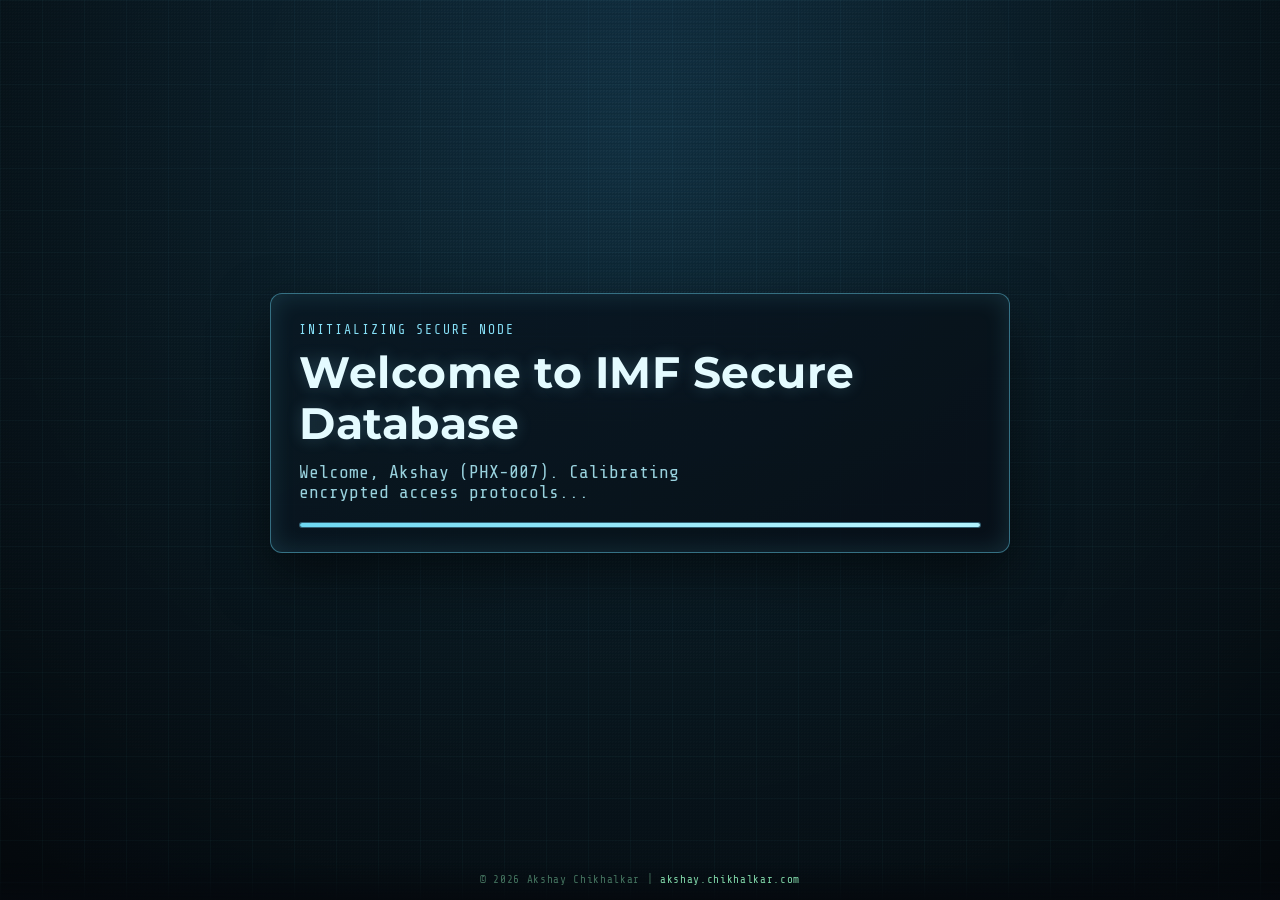
==== index.html @ 490d4172 "feat: add password hint feature and enhance authentication feedback with dynamic messages" ====
<!DOCTYPE html>
<html lang="en">
  <head>
    <meta charset="UTF-8" />
    <meta name="viewport" content="width=device-width, initial-scale=1.0" />
    <title>IMF | Birthday Mission Briefing</title>
    <link rel="preconnect" href="https://fonts.googleapis.com" />
    <link rel="preconnect" href="https://fonts.gstatic.com" crossorigin />
    <link
      href="https://fonts.googleapis.com/css2?family=Great+Vibes&family=Montserrat:wght@400;600;700&family=Share+Tech+Mono&family=Special+Elite&display=swap"
      rel="stylesheet"
    />
    <link rel="stylesheet" href="./styles.css" />
    <link rel="preload" href="./assets/startup.mp3" as="audio" type="audio/mpeg" />
  </head>
  <body>
    <div class="scanlines" aria-hidden="true"></div>
    <div class="noise" aria-hidden="true"></div>
    <canvas id="smokeCanvas" aria-hidden="true"></canvas>
    <!-- Startup bed: autoplay + preload. All mix levels (AUDIO in script.js), not here. Serve over http(s), not file://. -->
    <audio
      id="startupAudio"
      class="startup-audio"
      src="./assets/startup.mp3"
      preload="auto"
      loop
      playsinline
    ></audio>

    <section class="welcome-screen" id="welcomeScreen" aria-live="polite">
      <div class="welcome-card">
        <p class="welcome-kicker">INITIALIZING SECURE NODE</p>
        <h1 class="welcome-title">Welcome to IMF Secure Database</h1>
        <p class="welcome-subtitle" id="welcomeSubtitle">Calibrating encrypted access protocols...</p>
        <div class="welcome-progress" aria-hidden="true">
          <span></span>
        </div>
      </div>
    </section>

    <section class="auth-screen hidden" id="authScreen">
      <div class="auth-card">
        <p class="auth-tag">IMF IDENTITY VERIFICATION // CODE <span id="authAgentCode">--</span></p>
        <h2>Secure Access Required</h2>
        <label for="authAgentInput">Agent Name</label>
        <input id="authAgentInput" type="text" readonly />
        <label for="authPasswordInput">Access Password</label>
        <input id="authPasswordInput" type="password" placeholder="Enter password" />
        <p class="auth-hint" id="authPasswordHint">Hint: it starts with "iam" + your age</p>
        <button id="authBtn">AUTHENTICATE</button>
        <div class="auth-progress" id="authProgress">
          <span id="authProgressFill"></span>
        </div>
        <p class="auth-status" id="authStatus">AWAITING CREDENTIALS...</p>
      </div>
    </section>
    <section class="profile-screen hidden" id="profileScreen">
      <div class="profile-card" id="profileCard">
        <div class="profile-header">
          <p class="profile-tag">AUTHENTICATED AGENT PROFILE</p>
          <p class="profile-classified">CLASSIFIED DOSSIER // LEVEL <span id="profileClassifiedLevel">OMEGA-7</span></p>
        </div>
        <div class="profile-main">
          <img id="profilePhoto" alt="Agent profile photo" />
          <div class="profile-grid" id="profileGrid"></div>
        </div>
        <button id="profileContinueBtn">PROCEED TO MISSION BRIEFING</button>
      </div>
    </section>

    <main class="app pre-auth">
      <section class="terminal" id="terminal">
        <header class="terminal-header">
          <span class="dot red"></span>
          <span class="dot amber"></span>
          <span class="dot green"></span>
          <h1>IMF COMMUNICATION TERMINAL</h1>
        </header>

        <div class="terminal-body" id="terminalBody">
          <p class="meta">
            ENCRYPTION: OMEGA-7 | CLASSIFICATION:
            <span class="classified">TOP SECRET // EYES ONLY</span> | PRIORITY: MAXIMUM
          </p>
          <p class="meta">RECIPIENT: AGENT <span id="agentName">--</span></p>
          <p class="meta">STATUS: SECURE LINK ESTABLISHED // CODE <span id="terminalAgentCode">--</span></p>
          <hr />

          <pre id="missionText" class="mission-text"></pre>

          <div class="controls">
            <label for="nameInput">Recipient Name</label>
            <input id="nameInput" type="text" placeholder="Enter name" maxlength="20" readonly />
            <label for="ageInput">New Age</label>
            <input id="ageInput" type="text" placeholder="27" inputmode="numeric" readonly />
            <button id="replayBtn">ACCEPT MISSION</button>
          </div>

          <div class="status-row">
            <p class="countdown hidden" id="countdown"></p>
            <p class="final hidden" id="finalText">THIS MESSAGE HAS SELF-DESTRUCTED</p>
          </div>
        </div>
      </section>
    </main>
    <section class="celebration" id="celebrationScreen">
      <canvas id="confettiCanvas" aria-hidden="true"></canvas>
      <div class="celebration-card">
        <p class="celebration-tag">MISSION ACCEPTED</p>
        <h2 id="celebrationTitle">Happy Birthday!</h2>
        <p id="celebrationSubtext">Wishing you an incredible year ahead.</p>
      </div>
    </section>

    <footer class="site-footer">
      <p>
        © 2026 Akshay Chikhalkar | <a href="https://akshay.chikhalkar.com" target="_blank" rel="noopener noreferrer">akshay.chikhalkar.com</a>
      </p>
    </footer>

    <script src="./script.js"></script>
  </body>
</html>
---- styles.css ----
:root {
  --bg: #080a0e;
  --panel: rgba(9, 15, 22, 0.9);
  --panel-border: #2f3f52;
  --text: #b8ffd2;
  --text-dim: #7fd5a7;
  --warn: #ff7f50;
  --danger: #ff3c3c;
  --glow: 0 0 14px rgba(57, 255, 20, 0.24);
  --footer-space: 54px;
}

* {
  box-sizing: border-box;
}

html,
body {
  margin: 0;
  width: 100%;
  min-height: 100%;
  min-height: 100dvh;
  font-family: "Share Tech Mono", monospace;
  background: radial-gradient(circle at top, #111e2f 0, var(--bg) 58%);
  color: var(--text);
  overflow: hidden;
}

button {
  font-family: "Share Tech Mono", monospace;
  font-size: 16px;
  letter-spacing: 0.2px;
}

.app {
  min-height: 100vh;
  display: grid;
  place-items: center;
  padding: 24px 24px calc(24px + var(--footer-space));
  position: relative;
  z-index: 2;
  transition: opacity 1.45s ease-in-out, transform 1.45s ease-in-out;
}

.app.pre-auth {
  opacity: 0;
  pointer-events: none;
}

.app.fade-out {
  opacity: 0;
  transform: scale(0.98);
}

.welcome-screen {
  position: fixed;
  inset: 0;
  z-index: 8;
  display: grid;
  place-items: center;
  padding: 24px 24px calc(24px + var(--footer-space));
  background: radial-gradient(circle at 50% 16%, rgba(19, 72, 93, 0.48), rgba(4, 8, 12, 0.97));
  transform: scale(1);
  filter: blur(0);
  transition:
    opacity 1.35s ease-in-out,
    transform 1.35s ease-in-out,
    filter 1.35s ease-in-out,
    visibility 1.35s linear;
}

.welcome-screen::before {
  content: "";
  position: absolute;
  inset: 0;
  background:
    linear-gradient(rgba(105, 232, 255, 0.08) 1px, transparent 1px),
    linear-gradient(90deg, rgba(105, 232, 255, 0.08) 1px, transparent 1px);
  background-size: 42px 42px;
  opacity: 0.36;
  animation: welcomeGridDrift 8s linear infinite;
  pointer-events: none;
}

.welcome-screen.hidden {
  opacity: 0;
  visibility: hidden;
  pointer-events: none;
  transform: scale(1.008);
  filter: blur(1.2px);
}

.welcome-card {
  width: min(740px, 100%);
  border: 1px solid rgba(110, 223, 255, 0.45);
  border-radius: 12px;
  padding: 28px 28px 24px;
  background: linear-gradient(150deg, rgba(10, 25, 36, 0.9), rgba(8, 16, 24, 0.92));
  box-shadow: 0 22px 54px rgba(0, 0, 0, 0.5), inset 0 0 24px rgba(107, 229, 255, 0.14);
  position: relative;
  overflow: hidden;
}

.welcome-card::before {
  content: "";
  position: absolute;
  inset: 0;
  background: linear-gradient(118deg, transparent 34%, rgba(137, 238, 255, 0.3) 50%, transparent 66%);
  transform: translateX(-145%);
  animation: welcomeSweep 2.8s linear infinite;
  pointer-events: none;
}

.welcome-kicker {
  margin: 0 0 10px;
  color: #86dff6;
  font-size: 13px;
  letter-spacing: 2px;
  text-transform: uppercase;
  opacity: 0;
  animation: welcomeRise 0.55s ease-out forwards;
}

.welcome-title {
  margin: 0;
  color: #e4fbff;
  font-family: "Montserrat", sans-serif;
  font-size: clamp(26px, 3.6vw, 44px);
  line-height: 1.15;
  letter-spacing: 0.5px;
  text-shadow: 0 0 16px rgba(141, 228, 255, 0.22);
  opacity: 0;
  animation: welcomeRise 0.7s cubic-bezier(0.22, 0.84, 0.33, 1) forwards 0.16s;
}

.welcome-subtitle {
  margin: 14px 0 20px;
  color: #99d2de;
  font-size: clamp(14px, 2vw, 18px);
  max-width: 42ch;
  opacity: 0;
  animation: welcomeRise 0.7s ease-out forwards 0.32s;
}

.welcome-progress {
  height: 6px;
  border-radius: 999px;
  border: 1px solid rgba(103, 197, 226, 0.44);
  background: rgba(8, 17, 26, 0.94);
  overflow: hidden;
}

.welcome-progress span {
  display: block;
  height: 100%;
  width: 100%;
  transform-origin: left center;
  transform: scaleX(0);
  background: linear-gradient(90deg, #6ed8f2, #b8f5ff, #6ed8f2);
  background-size: 180% 100%;
  animation:
    welcomeLoading 4.2s cubic-bezier(0.16, 0.8, 0.24, 1) forwards,
    welcomeShimmer 1.1s linear infinite;
}

.auth-screen {
  position: fixed;
  inset: 0;
  z-index: 7;
  display: grid;
  place-items: center;
  padding: 24px 24px calc(24px + var(--footer-space));
  background: radial-gradient(circle at 50% 18%, rgba(25, 46, 71, 0.68), rgba(5, 9, 14, 0.95));
  transform: scale(1);
  filter: blur(0);
  transition:
    opacity 1.25s ease-in-out,
    transform 1.25s ease-in-out,
    filter 1.25s ease-in-out,
    visibility 1.25s linear;
}

.auth-screen::before {
  content: "";
  position: absolute;
  inset: 0;
  background:
    linear-gradient(rgba(96, 241, 179, 0.06) 1px, transparent 1px),
    linear-gradient(90deg, rgba(96, 241, 179, 0.06) 1px, transparent 1px);
  background-size: 36px 36px;
  opacity: 0.45;
  animation: authGridPulse 4.2s ease-in-out infinite;
  pointer-events: none;
}

.auth-screen.hidden {
  opacity: 0;
  visibility: hidden;
  pointer-events: none;
  transform: scale(1.008);
  filter: blur(1.2px);
}

/* Hidden from layout but not display:none — some browsers are stricter about autoplay for display:none media. */
.startup-audio {
  position: absolute;
  width: 1px;
  height: 1px;
  padding: 0;
  margin: -1px;
  overflow: hidden;
  clip: rect(0, 0, 0, 0);
  border: 0;
  opacity: 0;
  pointer-events: none;
}

.profile-screen {
  position: fixed;
  inset: 0;
  z-index: 7;
  display: grid;
  place-items: center;
  padding: 24px 24px calc(24px + var(--footer-space));
  overflow-y: auto;
  background: radial-gradient(circle at 50% 12%, rgba(29, 67, 85, 0.52), rgba(6, 10, 15, 0.95));
  transform: scale(1);
  filter: blur(0);
  transition:
    opacity 1.25s ease-in-out,
    transform 1.25s ease-in-out,
    filter 1.25s ease-in-out,
    visibility 1.25s linear;
}

.profile-screen::before {
  content: "";
  position: absolute;
  inset: 0;
  background:
    linear-gradient(rgba(113, 221, 183, 0.055) 1px, transparent 1px),
    linear-gradient(90deg, rgba(113, 221, 183, 0.055) 1px, transparent 1px);
  background-size: 40px 40px;
  opacity: 0.34;
  pointer-events: none;
}

.profile-screen.hidden {
  opacity: 0;
  visibility: hidden;
  pointer-events: none;
  transform: scale(1.008);
  filter: blur(1.2px);
}

.profile-card {
  width: min(860px, 100%);
  padding: 24px;
  border-radius: 12px;
  border: 1px solid #304256;
  background: rgba(7, 13, 20, 0.93);
  box-shadow: 0 18px 50px rgba(0, 0, 0, 0.5), inset 0 0 30px rgba(120, 228, 197, 0.08);
  position: relative;
  overflow: hidden;
}

.profile-card::after {
  content: "";
  position: absolute;
  inset: 0;
  background: linear-gradient(115deg, transparent 38%, rgba(132, 239, 206, 0.22) 50%, transparent 62%);
  transform: translateX(-140%);
  pointer-events: none;
  opacity: 0;
}

.profile-card.booting::after {
  animation: profileBootSweep 3.6s ease-out 1 forwards;
}

.profile-header {
  display: flex;
  justify-content: space-between;
  gap: 12px;
  align-items: center;
  margin-bottom: 14px;
  border-bottom: 1px dashed #345062;
  padding-bottom: 10px;
}

.profile-tag {
  margin: 0;
  color: #ffd27a;
  letter-spacing: 2px;
}

.profile-classified {
  margin: 0;
  color: #ffbf7f;
  font-size: 13px;
  letter-spacing: 1px;
  text-align: right;
}

.profile-classified span {
  color: #ffe6c6;
}

.profile-main {
  display: grid;
  grid-template-columns: minmax(170px, 230px) 1fr;
  gap: 18px;
  align-items: start;
}

#profilePhoto {
  width: 100%;
  aspect-ratio: 3 / 4;
  object-fit: cover;
  border-radius: 10px;
  border: 1px solid #35506a;
}

.profile-grid {
  display: grid;
  grid-template-columns: repeat(2, minmax(180px, 1fr));
  gap: 0 16px;
}

.profile-grid p {
  margin: 0;
  padding: 10px 0;
  border-bottom: 1px solid rgba(76, 110, 136, 0.45);
  display: grid;
  gap: 3px;
}

.profile-grid span {
  color: #8cb8a3;
  font-size: 13px;
  text-transform: uppercase;
  letter-spacing: 0.8px;
}

.profile-grid strong {
  color: #e2fff0;
  font-size: 15px;
  font-family: "Montserrat", sans-serif;
  line-height: 1.2;
  font-weight: 600;
  transition: font-size 0.25s ease, font-weight 0.25s ease, line-height 0.25s ease;
}

.profile-grid strong.value-length-md {
  font-size: 14px;
  font-weight: 560;
}

.profile-grid strong.value-length-lg {
  font-size: 13px;
  font-weight: 540;
  line-height: 1.3;
}

.profile-grid strong.value-length-xl {
  font-size: 12px;
  font-weight: 520;
  line-height: 1.35;
}

.profile-grid p.field-agent-code strong.field-agent-code-value {
  color: #ff8d72;
  text-shadow: 0 0 10px rgba(255, 120, 83, 0.18);
  letter-spacing: 0.6px;
}

.profile-grid p:nth-last-child(-n + 2) {
  border-bottom: none;
}

#profileContinueBtn {
  margin-top: 24px;
  width: 100%;
  padding: 12px;
  border: 1px solid #3a5167;
  border-radius: 8px;
  background: #112131;
  color: #b9f0d4;
  font-family: inherit;
  cursor: pointer;
  position: relative;
  overflow: hidden;
  box-shadow: 0 0 0 rgba(114, 238, 191, 0.25);
  animation: missionBtnPulse 2.8s ease-in-out infinite;
}

#profileContinueBtn::after {
  content: "";
  position: absolute;
  inset: 0;
  background: linear-gradient(115deg, transparent 36%, rgba(155, 245, 216, 0.42) 50%, transparent 64%);
  transform: translateX(-135%);
  animation: missionBtnSweep 2.4s linear infinite;
  pointer-events: none;
}

.auth-card {
  width: min(500px, 100%);
  padding: 24px;
  border: 1px solid #2f3f52;
  border-radius: 12px;
  background: rgba(10, 17, 25, 0.92);
  box-shadow: 0 18px 50px rgba(0, 0, 0, 0.45), inset 0 0 36px rgba(112, 243, 180, 0.08);
  display: grid;
  gap: 10px;
  position: relative;
  overflow: hidden;
}

.auth-card::before {
  content: "";
  position: absolute;
  inset: -1px;
  background: linear-gradient(120deg, transparent 8%, rgba(136, 241, 202, 0.5) 40%, transparent 72%);
  transform: translateX(-130%);
  animation: authSweep 3.2s linear infinite;
  pointer-events: none;
}

.auth-card::after {
  content: "";
  position: absolute;
  inset: 0;
  border: 1px solid rgba(109, 227, 183, 0.22);
  border-radius: 12px;
  animation: authBorderPulse 2.4s ease-in-out infinite;
  pointer-events: none;
}

.auth-tag {
  margin: 0;
  color: #ffd27a;
  letter-spacing: 1.8px;
  font-size: 13px;
}

#authAgentCode,
#terminalAgentCode {
  color: #ff9f43;
  text-shadow: 0 0 8px rgba(255, 159, 67, 0.25);
}

.auth-hint {
  margin: 2px 0 0;
  color: #ffc98a;
  font-size: 12px;
  letter-spacing: 0.2px;
}

.auth-card h2 {
  margin: 0 0 8px;
  font-family: "Montserrat", sans-serif;
  font-weight: 600;
  color: #dff8e9;
}

.auth-card label {
  color: #b7d7c7;
  font-size: 14px;
}

.auth-card input,
.auth-card button {
  padding: 10px 12px;
  border: 1px solid #33485d;
  background: #101a26;
  color: var(--text);
  border-radius: 6px;
  font-family: inherit;
  font-size: 16px;
}

.auth-card input[readonly] {
  opacity: 0.85;
}

.auth-card button {
  margin-top: 16px;
  cursor: pointer;
}

#authBtn {
  position: relative;
  overflow: hidden;
  box-shadow: 0 0 0 rgba(114, 238, 191, 0.25);
  animation: missionBtnPulse 2.8s ease-in-out infinite;
}

#authBtn::after {
  content: "";
  position: absolute;
  inset: 0;
  background: linear-gradient(115deg, transparent 36%, rgba(155, 245, 216, 0.42) 50%, transparent 64%);
  transform: translateX(-135%);
  animation: missionBtnSweep 2.4s linear infinite;
  pointer-events: none;
}

.auth-progress {
  height: 7px;
  border-radius: 999px;
  background: #0d131d;
  border: 1px solid #253445;
  overflow: hidden;
  margin-top: 2px;
  opacity: 0;
  transform: scaleY(0.5);
  transition: opacity 0.25s ease, transform 0.25s ease;
}

.auth-progress.visible {
  opacity: 1;
  transform: scaleY(1);
}

#authProgressFill {
  display: block;
  width: 0%;
  height: 100%;
  background: linear-gradient(90deg, #5cd7a1, #9ff2cf);
  transition: width 0.24s linear;
}

.auth-status {
  margin: 2px 0 0;
  color: #9fd8b9;
  min-height: 22px;
  transition: color 0.2s ease;
}

.auth-status.error {
  color: var(--warn);
}

.auth-status.loading {
  color: #9fe4ff;
}

@keyframes authSweep {
  0% {
    transform: translateX(-130%);
  }
  100% {
    transform: translateX(130%);
  }
}

@keyframes welcomeGridDrift {
  0% {
    transform: translateY(0);
  }
  100% {
    transform: translateY(42px);
  }
}

@keyframes welcomeSweep {
  0% {
    transform: translateX(-145%);
  }
  100% {
    transform: translateX(145%);
  }
}

@keyframes welcomeRise {
  from {
    opacity: 0;
    transform: translateY(10px);
    filter: blur(4px);
  }
  to {
    opacity: 1;
    transform: translateY(0);
    filter: blur(0);
  }
}

@keyframes welcomeLoading {
  to {
    transform: scaleX(1);
  }
}

@keyframes welcomeShimmer {
  0% {
    background-position: 160% 0;
  }
  100% {
    background-position: -60% 0;
  }
}

@keyframes authBorderPulse {
  0%,
  100% {
    box-shadow: inset 0 0 0 rgba(101, 234, 184, 0.2);
    opacity: 0.55;
  }
  50% {
    box-shadow: inset 0 0 24px rgba(101, 234, 184, 0.22);
    opacity: 0.95;
  }
}

@keyframes authGridPulse {
  0%,
  100% {
    opacity: 0.32;
  }
  50% {
    opacity: 0.55;
  }
}

@keyframes profileBootSweep {
  0% {
    transform: translateX(-140%);
    opacity: 0.9;
  }
  100% {
    transform: translateX(140%);
    opacity: 0;
  }
}

@keyframes missionBtnSweep {
  0% {
    transform: translateX(-135%);
  }
  100% {
    transform: translateX(135%);
  }
}

@keyframes missionBtnPulse {
  0%,
  100% {
    box-shadow: 0 0 0 rgba(114, 238, 191, 0.2), 0 0 10px rgba(114, 238, 191, 0.08);
  }
  50% {
    box-shadow: 0 0 0 rgba(114, 238, 191, 0.38), 0 0 20px rgba(114, 238, 191, 0.18);
  }
}

.terminal {
  width: min(980px, 100%);
  height: calc(100dvh - 48px - var(--footer-space));
  border: 1px solid var(--panel-border);
  background: var(--panel);
  box-shadow: 0 24px 70px rgba(0, 0, 0, 0.65), inset 0 0 40px rgba(0, 255, 153, 0.06);
  border-radius: 12px;
  overflow: hidden;
  position: relative;
  display: flex;
  flex-direction: column;
}

.terminal.smokeout {
  opacity: 0.15;
  filter: blur(1.2px) brightness(0.78);
  transition: opacity 1.2s ease, filter 1.2s ease;
}

.terminal-header {
  display: flex;
  align-items: center;
  gap: 10px;
  padding: 14px 16px;
  border-bottom: 1px solid #273342;
  background: linear-gradient(180deg, #111923, #0b121b);
}

.terminal-header h1 {
  font-size: clamp(14px, 2.2vw, 20px);
  margin: 0 0 0 8px;
  font-weight: 400;
  letter-spacing: 1px;
  color: #d8efe0;
}

.dot {
  width: 10px;
  height: 10px;
  border-radius: 50%;
  display: inline-block;
}

.red {
  background: #ff5757;
}

.amber {
  background: #ffc657;
}

.green {
  background: #50ff83;
}

.terminal-body {
  padding: clamp(16px, 3vw, 28px);
  overflow: hidden;
  flex: 1;
  display: flex;
  flex-direction: column;
}

.meta {
  margin: 0 0 8px;
  color: var(--text-dim);
  letter-spacing: 0.8px;
}

.classified {
  color: #ffc96b;
  text-shadow: 0 0 10px rgba(255, 201, 107, 0.35);
}

hr {
  border: none;
  border-top: 1px solid #2f3f52;
  margin: 18px 0;
}

.mission-text {
  min-height: 0;
  max-height: none;
  flex: 1;
  overflow-y: auto;
  margin: 0;
  font-size: clamp(15px, 2.2vw, 20px);
  line-height: 1.5;
  white-space: pre-wrap;
  text-shadow: var(--glow);
  padding-right: 6px;
}

/* IMF-themed scrollbar styling for scrollable panels */
.terminal-body,
.mission-text {
  scrollbar-width: thin;
  scrollbar-color: #5bcf9c #0f1823;
}

.terminal-body::-webkit-scrollbar,
.mission-text::-webkit-scrollbar {
  width: 10px;
}

.terminal-body::-webkit-scrollbar-track,
.mission-text::-webkit-scrollbar-track {
  background: #0f1823;
  border-radius: 10px;
}

.terminal-body::-webkit-scrollbar-thumb,
.mission-text::-webkit-scrollbar-thumb {
  background: linear-gradient(180deg, #77e1b3, #43b986);
  border-radius: 10px;
  border: 2px solid #0f1823;
}

.terminal-body::-webkit-scrollbar-thumb:hover,
.mission-text::-webkit-scrollbar-thumb:hover {
  background: linear-gradient(180deg, #8ef0c0, #54cc99);
}

.controls {
  margin-top: 16px;
  display: grid;
  grid-template-columns: repeat(2, minmax(140px, 1fr));
  gap: 10px;
  align-items: center;
  flex-shrink: 0;
}

.controls label {
  color: #d5e7db;
  font-size: 14px;
}

.controls input,
.controls button {
  padding: 10px 12px;
  border: 1px solid #33485d;
  background: #111a25;
  color: var(--text);
  border-radius: 6px;
  font-family: inherit;
  font-size: 16px;
}

.controls input[readonly] {
  opacity: 0.85;
  cursor: default;
}

.controls button {
  cursor: pointer;
  transition: 0.2s ease;
}

.controls button:hover:not(:disabled) {
  transform: translateY(-1px);
  box-shadow: 0 6px 16px rgba(0, 0, 0, 0.35);
}

.controls button:disabled {
  opacity: 0.6;
  cursor: not-allowed;
}

#replayBtn {
  grid-column: 1 / -1;
  position: relative;
  overflow: hidden;
  box-shadow: 0 0 0 rgba(114, 238, 191, 0.25);
  animation: missionBtnPulse 2.8s ease-in-out infinite;
}

#replayBtn::after {
  content: "";
  position: absolute;
  inset: 0;
  background: linear-gradient(115deg, transparent 36%, rgba(155, 245, 216, 0.42) 50%, transparent 64%);
  transform: translateX(-135%);
  animation: missionBtnSweep 2.4s linear infinite;
  pointer-events: none;
}

#authBtn,
#profileContinueBtn,
#replayBtn {
  min-height: 44px;
  padding: 10px 12px;
  border-radius: 6px;
  font-weight: 600;
  text-transform: uppercase;
  letter-spacing: 1px;
  line-height: 1.1;
}

.countdown,
.final {
  font-size: clamp(16px, 2.1vw, 22px);
  text-align: center;
  letter-spacing: 1px;
  margin: 0;
}

.status-row {
  position: relative;
  min-height: 42px;
  margin-top: 14px;
  flex-shrink: 0;
}

.status-row .countdown,
.status-row .final {
  position: absolute;
  inset: 0;
  display: flex;
  align-items: center;
  justify-content: center;
}

.countdown {
  color: var(--warn);
}

.final {
  color: var(--danger);
  font-family: "Special Elite", serif;
}

.hidden {
  opacity: 0;
  pointer-events: none;
}

#smokeCanvas {
  position: fixed;
  inset: 0;
  pointer-events: none;
  z-index: 4;
}

.scanlines,
.noise {
  position: fixed;
  inset: 0;
  z-index: 3;
  pointer-events: none;
}

.scanlines {
  background: linear-gradient(to bottom, transparent 50%, rgba(0, 0, 0, 0.22) 51%);
  background-size: 100% 5px;
  mix-blend-mode: soft-light;
}

.noise {
  opacity: 0.06;
  background-image: radial-gradient(circle at 20% 20%, #fff 1px, transparent 1px);
  background-size: 3px 3px;
}

.celebration {
  position: fixed;
  inset: 0;
  z-index: 6;
  background: radial-gradient(circle at 20% 15%, #3b1f55 0%, #120b1f 48%, #080a0e 100%);
  overflow: hidden;
  display: grid;
  place-items: center;
  opacity: 0;
  visibility: hidden;
  pointer-events: none;
  transform: scale(1.01);
  filter: blur(1.3px);
  transition:
    opacity 1.55s ease-in-out,
    transform 1.55s ease-in-out,
    filter 1.55s ease-in-out,
    visibility 1.55s linear;
}

.celebration.visible {
  opacity: 1;
  visibility: visible;
  pointer-events: auto;
  transform: scale(1);
  filter: blur(0);
}

#confettiCanvas {
  position: absolute;
  inset: 0;
  width: 100%;
  height: 100%;
}

.celebration-card {
  position: relative;
  z-index: 2;
  margin: 0 auto;
  width: min(760px, calc(100% - 40px));
  padding: 28px 24px;
  text-align: center;
  border-radius: 14px;
  border: 1px solid rgba(255, 255, 255, 0.18);
  background: rgba(8, 12, 20, 0.72);
  box-shadow: 0 18px 52px rgba(0, 0, 0, 0.45);
  font-family: "Montserrat", sans-serif;
}

.celebration-tag {
  margin: 0 0 22px;
  letter-spacing: 2.5px;
  font-weight: 700;
  color: #ffd27a;
  opacity: 0;
  transform: translateY(12px) scale(0.98);
}

#celebrationTitle {
  margin: 0;
  font-size: clamp(34px, 5.5vw, 62px);
  line-height: 1.25;
  letter-spacing: 0.4px;
  color: #ffffff;
  text-shadow: 0 0 20px rgba(255, 255, 255, 0.28);
  font-family: "Montserrat", sans-serif;
  font-weight: 700;
  white-space: pre-line;
  opacity: 0;
  transform: translateY(16px) scale(0.96);
  background: linear-gradient(90deg, #ffffff 0%, #ffe3aa 28%, #ffffff 56%, #bdf9ff 78%, #ffffff 100%);
  background-size: 260% 100%;
  -webkit-background-clip: text;
  background-clip: text;
  color: transparent;
}

#celebrationSubtext {
  margin: 22px 0 0;
  font-size: clamp(16px, 2.2vw, 24px);
  line-height: 1.45;
  color: #d7e9ff;
  opacity: 0;
  transform: translateY(10px);
}

.celebration.visible .celebration-tag {
  animation: celebrationEnterTag 0.75s ease-out forwards 0.12s;
}

.celebration.visible #celebrationTitle {
  animation:
    celebrationEnterTitle 0.9s cubic-bezier(0.2, 0.8, 0.2, 1) forwards 0.25s,
    birthdayGlow 2.4s ease-in-out infinite 1.2s,
    birthdayFloat 4.2s ease-in-out infinite 1.2s,
    birthdayShimmer 3.2s linear infinite 1.2s;
}

.celebration.visible #celebrationSubtext {
  animation: celebrationEnterSubtext 0.8s ease-out forwards 0.55s;
}

@keyframes birthdayGlow {
  0%,
  100% {
    text-shadow: 0 0 14px rgba(255, 255, 255, 0.26), 0 0 22px rgba(255, 196, 97, 0.2);
  }
  50% {
    text-shadow: 0 0 22px rgba(255, 255, 255, 0.42), 0 0 34px rgba(255, 196, 97, 0.35);
  }
}

@keyframes birthdayFloat {
  0%,
  100% {
    transform: translateY(0);
  }
  50% {
    transform: translateY(-4px);
  }
}

@keyframes birthdayShimmer {
  0% {
    background-position: 180% 0;
  }
  100% {
    background-position: -80% 0;
  }
}

@keyframes celebrationEnterTag {
  to {
    opacity: 1;
    transform: translateY(0) scale(1);
  }
}

@keyframes celebrationEnterTitle {
  0% {
    opacity: 0;
    transform: translateY(16px) scale(0.95);
    filter: blur(4px);
  }
  70% {
    opacity: 1;
    transform: translateY(-2px) scale(1.02);
    filter: blur(0);
  }
  100% {
    opacity: 1;
    transform: translateY(0) scale(1);
    filter: blur(0);
  }
}

@keyframes celebrationEnterSubtext {
  to {
    opacity: 1;
    transform: translateY(0);
  }
}

.site-footer {
  position: fixed;
  bottom: 0;
  left: 0;
  right: 0;
  z-index: 9;
  margin: 0;
  padding: 10px 16px 14px;
  text-align: center;
  font-size: 11px;
  letter-spacing: 0.06em;
  color: rgba(127, 213, 167, 0.5);
  background: linear-gradient(to top, rgba(5, 9, 14, 0.92) 0%, rgba(5, 9, 14, 0.4) 55%, transparent 100%);
  pointer-events: none;
}

.site-footer p {
  margin: 0;
}

.site-footer a {
  color: var(--text-dim);
  text-decoration: none;
  pointer-events: auto;
  border-bottom: 1px solid transparent;
  transition: color 0.2s ease, border-color 0.2s ease;
}

.site-footer a:hover {
  color: var(--text);
  border-bottom-color: rgba(127, 213, 167, 0.35);
}

@media (max-width: 640px) {
  :root {
    --footer-space: 46px;
  }

  .controls {
    grid-template-columns: 1fr;
  }

  .mission-text {
    min-height: 0;
  }

  .profile-main {
    grid-template-columns: 1fr;
  }

  .profile-grid {
    grid-template-columns: 1fr;
  }

  .profile-screen {
    place-items: start center;
    padding: 14px 14px calc(14px + var(--footer-space));
  }

  .profile-card {
    width: 100%;
  }

  .site-footer {
    padding: 8px 12px 12px;
    font-size: 10px;
  }
}
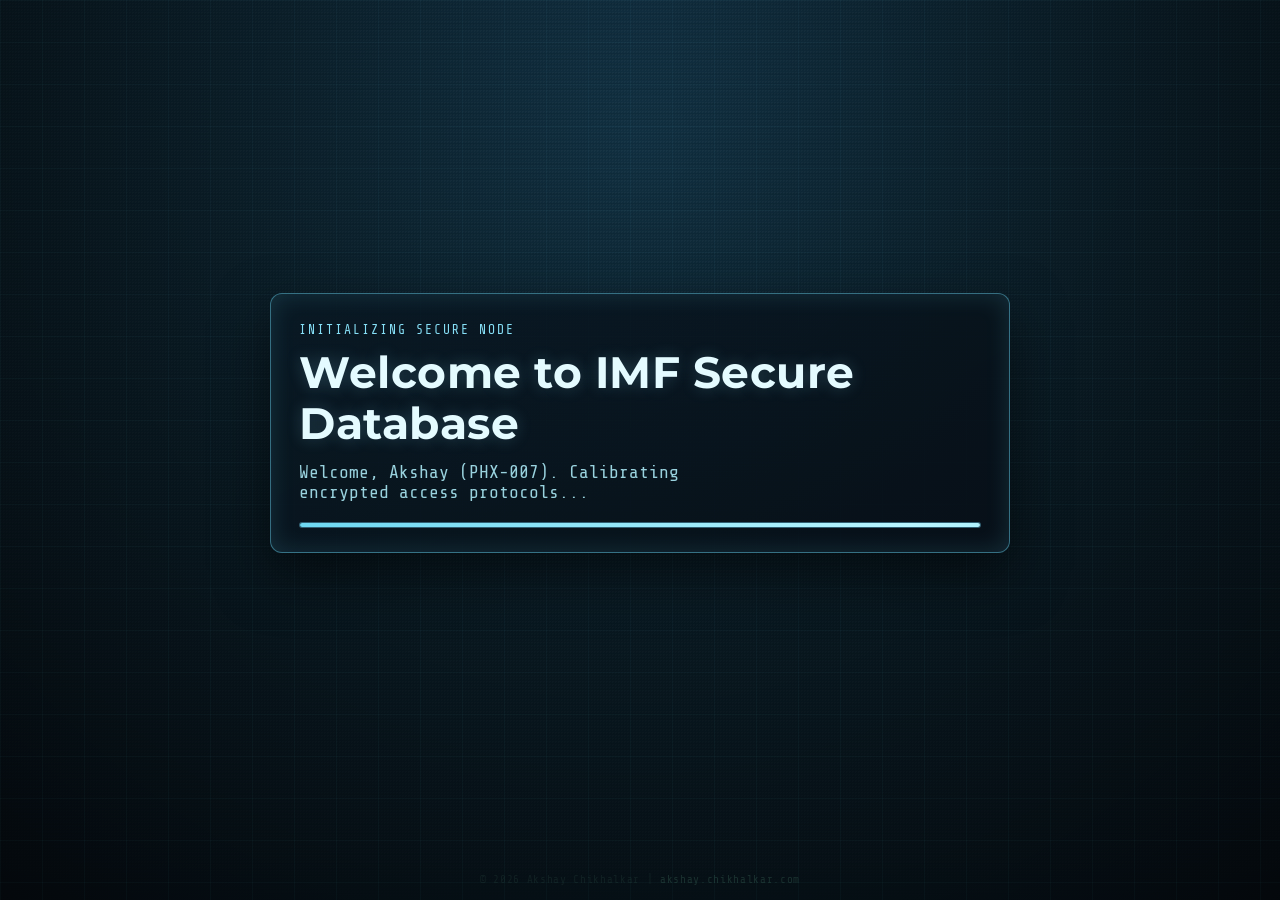
==== commit fe6e9581: "fix: remove redundant encryption label from terminal meta information for clarity" ====
--- a/index.html
+++ b/index.html
@@ -3,7 +3,12 @@
   <head>
     <meta charset="UTF-8" />
     <meta name="viewport" content="width=device-width, initial-scale=1.0" />
-    <title>IMF | Birthday Mission Briefing</title>
+    <title>Birthday Mission Briefing</title>
+    <link
+      rel="icon"
+      type="image/svg+xml"
+      href="data:image/svg+xml,%3Csvg xmlns='http://www.w3.org/2000/svg' viewBox='0 0 64 64'%3E%3Ctext y='50' font-size='48'%3E%F0%9F%8E%82%3C/text%3E%3C/svg%3E"
+    />
     <link rel="preconnect" href="https://fonts.googleapis.com" />
     <link rel="preconnect" href="https://fonts.gstatic.com" crossorigin />
     <link
@@ -61,7 +66,10 @@
           <p class="profile-classified">CLASSIFIED DOSSIER // LEVEL <span id="profileClassifiedLevel">OMEGA-7</span></p>
         </div>
         <div class="profile-main">
-          <img id="profilePhoto" alt="Agent profile photo" />
+          <div class="profile-photo-wrap">
+            <img id="profilePhoto" alt="Agent profile photo" />
+            <p class="profile-photo-tip" id="profilePhotoTip">Tip: double-click photo for classified file</p>
+          </div>
           <div class="profile-grid" id="profileGrid"></div>
         </div>
         <button id="profileContinueBtn">PROCEED TO MISSION BRIEFING</button>
@@ -78,12 +86,15 @@
         </header>
 
         <div class="terminal-body" id="terminalBody">
-          <p class="meta">
-            ENCRYPTION: OMEGA-7 | CLASSIFICATION:
+          <p class="meta">CLASSIFICATION:
             <span class="classified">TOP SECRET // EYES ONLY</span> | PRIORITY: MAXIMUM
           </p>
           <p class="meta">RECIPIENT: AGENT <span id="agentName">--</span></p>
           <p class="meta">STATUS: SECURE LINK ESTABLISHED // CODE <span id="terminalAgentCode">--</span></p>
+          <p class="meta meta-time-row">
+            <span>TIME SINCE BIRTH: <span id="terminalAgeSinceBirth">--</span></span>
+            <span class="meta-time-right">BRIEFED AT: <span id="missionTimestamp">--:--:--</span></span>
+          </p>
           <hr />
 
           <pre id="missionText" class="mission-text"></pre>
@@ -111,6 +122,16 @@
         <p id="celebrationSubtext">Wishing you an incredible year ahead.</p>
       </div>
     </section>
+    <section class="classified-modal hidden" id="classifiedModal" aria-hidden="true">
+      <div class="classified-modal-card">
+        <p class="classified-modal-tag">CLASSIFIED FILE UNLOCKED</p>
+        <h3>Agent Fun Metrics</h3>
+        <p><span>Cake Accuracy</span><strong>98%</strong></p>
+        <p><span>Compliment Resistance</span><strong>2%</strong></p>
+        <p><span>Party Stealth</span><strong>0%</strong></p>
+        <button id="classifiedModalCloseBtn">CLOSE FILE</button>
+      </div>
+    </section>
 
     <footer class="site-footer">
       <p>
--- a/styles.css
+++ b/styles.css
@@ -254,6 +254,10 @@
 }
 
 .profile-card {
+  --profile-tilt-x: 0deg;
+  --profile-tilt-y: 0deg;
+  --profile-photo-shift-x: 0px;
+  --profile-photo-shift-y: 0px;
   width: min(860px, 100%);
   padding: 24px;
   border-radius: 12px;
@@ -262,6 +266,8 @@
   box-shadow: 0 18px 50px rgba(0, 0, 0, 0.5), inset 0 0 30px rgba(120, 228, 197, 0.08);
   position: relative;
   overflow: hidden;
+  transform: perspective(1100px) rotateX(var(--profile-tilt-x)) rotateY(var(--profile-tilt-y));
+  transition: transform 220ms ease, box-shadow 260ms ease;
 }
 
 .profile-card::after {
@@ -272,6 +278,10 @@
   transform: translateX(-140%);
   pointer-events: none;
   opacity: 0;
+}
+
+.profile-card.parallax-active {
+  box-shadow: 0 22px 56px rgba(0, 0, 0, 0.58), inset 0 0 34px rgba(120, 228, 197, 0.14);
 }
 
 .profile-card.booting::after {
@@ -313,12 +323,64 @@
   align-items: start;
 }
 
+.profile-photo-wrap {
+  display: grid;
+  gap: 8px;
+  position: relative;
+  overflow: hidden;
+  border-radius: 10px;
+}
+
+.profile-photo-wrap::after {
+  content: "";
+  position: absolute;
+  inset: 0;
+  border-radius: 10px;
+  background: linear-gradient(
+    115deg,
+    transparent 20%,
+    rgba(189, 255, 232, 0.34) 49%,
+    transparent 70%
+  );
+  transform: translateX(-140%);
+  opacity: 0;
+  pointer-events: none;
+}
+
+.profile-photo-wrap.shimmer-active::after {
+  opacity: 1;
+  animation: profilePhotoShimmer 1.4s linear infinite;
+}
+
 #profilePhoto {
   width: 100%;
   aspect-ratio: 3 / 4;
   object-fit: cover;
   border-radius: 10px;
   border: 1px solid #35506a;
+  transform: translate(var(--profile-photo-shift-x), var(--profile-photo-shift-y)) scale(1.02);
+  transition: transform 260ms ease, filter 260ms ease;
+  filter: saturate(1.02);
+}
+
+.profile-card.parallax-active #profilePhoto {
+  filter: saturate(1.09) contrast(1.02);
+}
+
+.profile-photo-tip {
+  margin: 0;
+  font-size: 11px;
+  color: #ffb27a;
+  letter-spacing: 0.4px;
+  text-transform: uppercase;
+  opacity: 0;
+  transform: translateY(4px);
+  transition: opacity 0.55s ease, transform 0.55s ease;
+}
+
+.profile-photo-tip.visible {
+  opacity: 0.92;
+  transform: translateY(0);
 }
 
 .profile-grid {
@@ -437,6 +499,14 @@
   pointer-events: none;
 }
 
+.auth-card.grant-burst {
+  animation: accessGrantedBurst 0.72s ease-in-out 1;
+}
+
+#authAgentCode.grant-flash {
+  animation: accessCodeBlink 0.09s steps(2, end) 8;
+}
+
 .auth-tag {
   margin: 0;
   color: #ffd27a;
@@ -631,6 +701,50 @@
   100% {
     transform: translateX(140%);
     opacity: 0;
+  }
+}
+
+@keyframes profilePhotoShimmer {
+  0% {
+    transform: translateX(-140%);
+  }
+  100% {
+    transform: translateX(140%);
+  }
+}
+
+@keyframes accessGrantedBurst {
+  0% {
+    transform: scale(1);
+    filter: contrast(1) saturate(1);
+  }
+  25% {
+    transform: scale(1.012);
+    filter: contrast(1.35) saturate(1.35) hue-rotate(8deg);
+  }
+  50% {
+    transform: scale(1.004) translateX(-1px);
+    filter: contrast(1.22) saturate(1.16) hue-rotate(-4deg);
+  }
+  75% {
+    transform: scale(1.008) translateX(1px);
+    filter: contrast(1.12) saturate(1.1) hue-rotate(3deg);
+  }
+  100% {
+    transform: scale(1);
+    filter: contrast(1) saturate(1);
+  }
+}
+
+@keyframes accessCodeBlink {
+  0%,
+  100% {
+    opacity: 1;
+    text-shadow: 0 0 8px rgba(255, 159, 67, 0.25);
+  }
+  50% {
+    opacity: 0.2;
+    text-shadow: 0 0 16px rgba(164, 255, 226, 0.52);
   }
 }
 
@@ -720,6 +834,50 @@
   margin: 0 0 8px;
   color: var(--text-dim);
   letter-spacing: 0.8px;
+}
+
+.meta-time-row {
+  display: flex;
+  justify-content: space-between;
+  align-items: baseline;
+  gap: 12px;
+  flex-wrap: wrap;
+}
+
+.meta-time-right {
+  margin-left: auto;
+}
+
+#missionTimestamp {
+  color: #ff8d72;
+  text-shadow: 0 0 8px rgba(255, 141, 114, 0.28);
+  font-variant-numeric: tabular-nums;
+  padding: 1px 6px;
+  border: 1px solid rgba(255, 141, 114, 0.28);
+  border-radius: 4px;
+  background: rgba(255, 141, 114, 0.08);
+}
+
+#terminalAgeSinceBirth {
+  color: #ff8d72;
+  text-shadow: 0 0 8px rgba(255, 141, 114, 0.28);
+  font-variant-numeric: tabular-nums;
+  padding: 1px 6px;
+  border: 1px solid rgba(255, 141, 114, 0.28);
+  border-radius: 4px;
+  background: rgba(255, 141, 114, 0.08);
+}
+
+.profile-grid strong[data-profile-key="age"] {
+  color: #ff8d72;
+  text-shadow: 0 0 8px rgba(255, 141, 114, 0.28);
+  font-variant-numeric: tabular-nums;
+  padding: 1px 6px;
+  border: 1px solid rgba(255, 141, 114, 0.28);
+  border-radius: 4px;
+  background: rgba(255, 141, 114, 0.08);
+  justify-self: start;
+  display: inline-block;
 }
 
 .classified {
@@ -980,14 +1138,23 @@
   line-height: 1.25;
   letter-spacing: 0.4px;
   color: #ffffff;
-  text-shadow: 0 0 20px rgba(255, 255, 255, 0.28);
+  text-shadow: 0 0 24px rgba(255, 255, 255, 0.4);
   font-family: "Montserrat", sans-serif;
   font-weight: 700;
   white-space: pre-line;
   opacity: 0;
   transform: translateY(16px) scale(0.96);
-  background: linear-gradient(90deg, #ffffff 0%, #ffe3aa 28%, #ffffff 56%, #bdf9ff 78%, #ffffff 100%);
-  background-size: 260% 100%;
+  background: linear-gradient(
+    90deg,
+    #fff2bd 0%,
+    #ff9f43 18%,
+    #ff5f6d 36%,
+    #ffd166 54%,
+    #7be0ff 74%,
+    #b690ff 88%,
+    #fff2bd 100%
+  );
+  background-size: 320% 100%;
   -webkit-background-clip: text;
   background-clip: text;
   color: transparent;
@@ -1011,20 +1178,91 @@
     celebrationEnterTitle 0.9s cubic-bezier(0.2, 0.8, 0.2, 1) forwards 0.25s,
     birthdayGlow 2.4s ease-in-out infinite 1.2s,
     birthdayFloat 4.2s ease-in-out infinite 1.2s,
-    birthdayShimmer 3.2s linear infinite 1.2s;
+    birthdayShimmer 2.4s linear infinite 1.2s;
 }
 
 .celebration.visible #celebrationSubtext {
   animation: celebrationEnterSubtext 0.8s ease-out forwards 0.55s;
 }
 
+.classified-modal {
+  position: fixed;
+  inset: 0;
+  z-index: 10;
+  display: grid;
+  place-items: center;
+  padding: 20px;
+  background: rgba(4, 8, 12, 0.78);
+  backdrop-filter: blur(2px);
+}
+
+.classified-modal-card {
+  width: min(460px, 100%);
+  border-radius: 12px;
+  border: 1px solid rgba(255, 159, 67, 0.45);
+  background: rgba(10, 17, 24, 0.95);
+  box-shadow: 0 18px 50px rgba(0, 0, 0, 0.48), inset 0 0 24px rgba(255, 148, 74, 0.12);
+  padding: 18px 18px 16px;
+  color: #e7f5ee;
+}
+
+.classified-modal-tag {
+  margin: 0 0 10px;
+  color: #ffb06a;
+  letter-spacing: 1.8px;
+  font-size: 12px;
+}
+
+.classified-modal-card h3 {
+  margin: 0 0 10px;
+  font-family: "Montserrat", sans-serif;
+}
+
+.classified-modal-card p {
+  margin: 0;
+  padding: 9px 0;
+  border-bottom: 1px dashed rgba(124, 169, 191, 0.35);
+  display: flex;
+  justify-content: space-between;
+  gap: 12px;
+}
+
+.classified-modal-card p span {
+  color: #97b4c4;
+  text-transform: uppercase;
+  letter-spacing: 0.7px;
+  font-size: 12px;
+}
+
+.classified-modal-card p strong {
+  color: #ff9f43;
+}
+
+#classifiedModalCloseBtn {
+  margin-top: 14px;
+  width: 100%;
+  padding: 10px 12px;
+  border-radius: 8px;
+  border: 1px solid #475667;
+  background: #162433;
+  color: #f3c48e;
+  font-family: inherit;
+  cursor: pointer;
+}
+
 @keyframes birthdayGlow {
   0%,
   100% {
-    text-shadow: 0 0 14px rgba(255, 255, 255, 0.26), 0 0 22px rgba(255, 196, 97, 0.2);
+    text-shadow:
+      0 0 18px rgba(255, 255, 255, 0.32),
+      0 0 28px rgba(255, 120, 120, 0.28),
+      0 0 38px rgba(255, 196, 97, 0.26);
   }
   50% {
-    text-shadow: 0 0 22px rgba(255, 255, 255, 0.42), 0 0 34px rgba(255, 196, 97, 0.35);
+    text-shadow:
+      0 0 28px rgba(255, 255, 255, 0.5),
+      0 0 42px rgba(255, 95, 109, 0.38),
+      0 0 56px rgba(123, 224, 255, 0.32);
   }
 }
 
@@ -1084,7 +1322,7 @@
   bottom: 0;
   left: 0;
   right: 0;
-  z-index: 9;
+  z-index: 5;
   margin: 0;
   padding: 10px 16px 14px;
   text-align: center;
@@ -1117,12 +1355,22 @@
     --footer-space: 46px;
   }
 
+  .terminal {
+    height: calc(100dvh - 26px - var(--footer-space));
+  }
+
+  .terminal-body {
+    padding: 14px;
+  }
+
   .controls {
-    grid-template-columns: 1fr;
+    display: none;
   }
 
   .mission-text {
     min-height: 0;
+    font-size: 16px;
+    line-height: 1.45;
   }
 
   .profile-main {
@@ -1140,6 +1388,7 @@
 
   .profile-card {
     width: 100%;
+    margin-bottom: 8px;
   }
 
   .site-footer {
